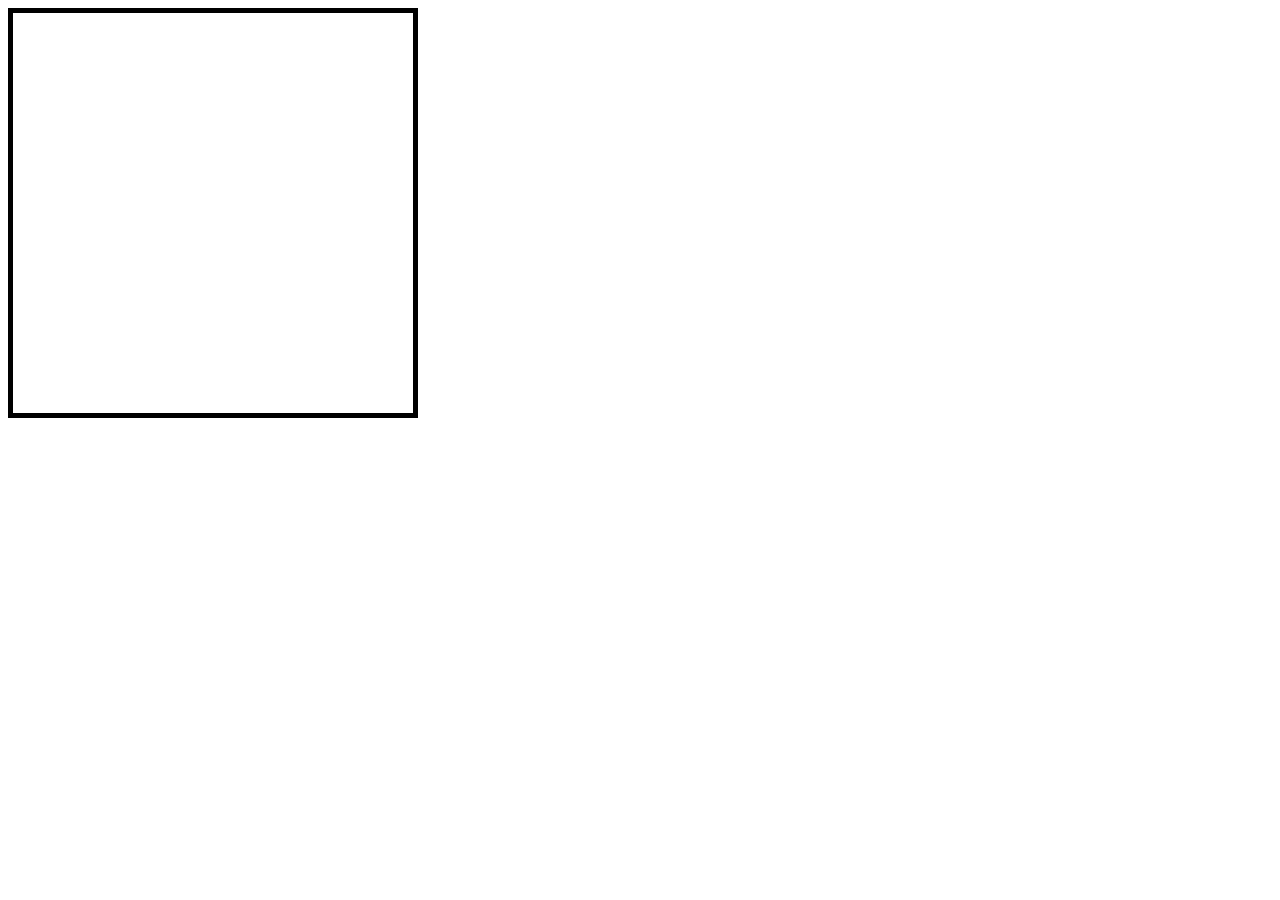
==== index.html @ de733477 "Add files via upload" ====
<!DOCTYPE html>
<html lang="en">
<head>
    <meta charset="UTF-8">
    <meta name="viewport" content="width=device-width, initial-scale=1.0">
    <title>Document</title>
    <link rel="stylesheet" href="style.css">
</head>
<body>
    <div class="container">
        <div class="box"></div>
    </div>
</body>
</html>
---- style.css ----
.container{
    height: 25rem;
    width: 25rem;
    border: 5px solid;
}
.box{
    background-image: url(images.webp);
    background-size: cover;
    height: 100%;
    width: 100%;
    transform: rotate(0) scale(0);
    transition: all 2.5s ease;
}
.container:hover .box{
    transform: rotateZ(2160deg) scale(1);
}
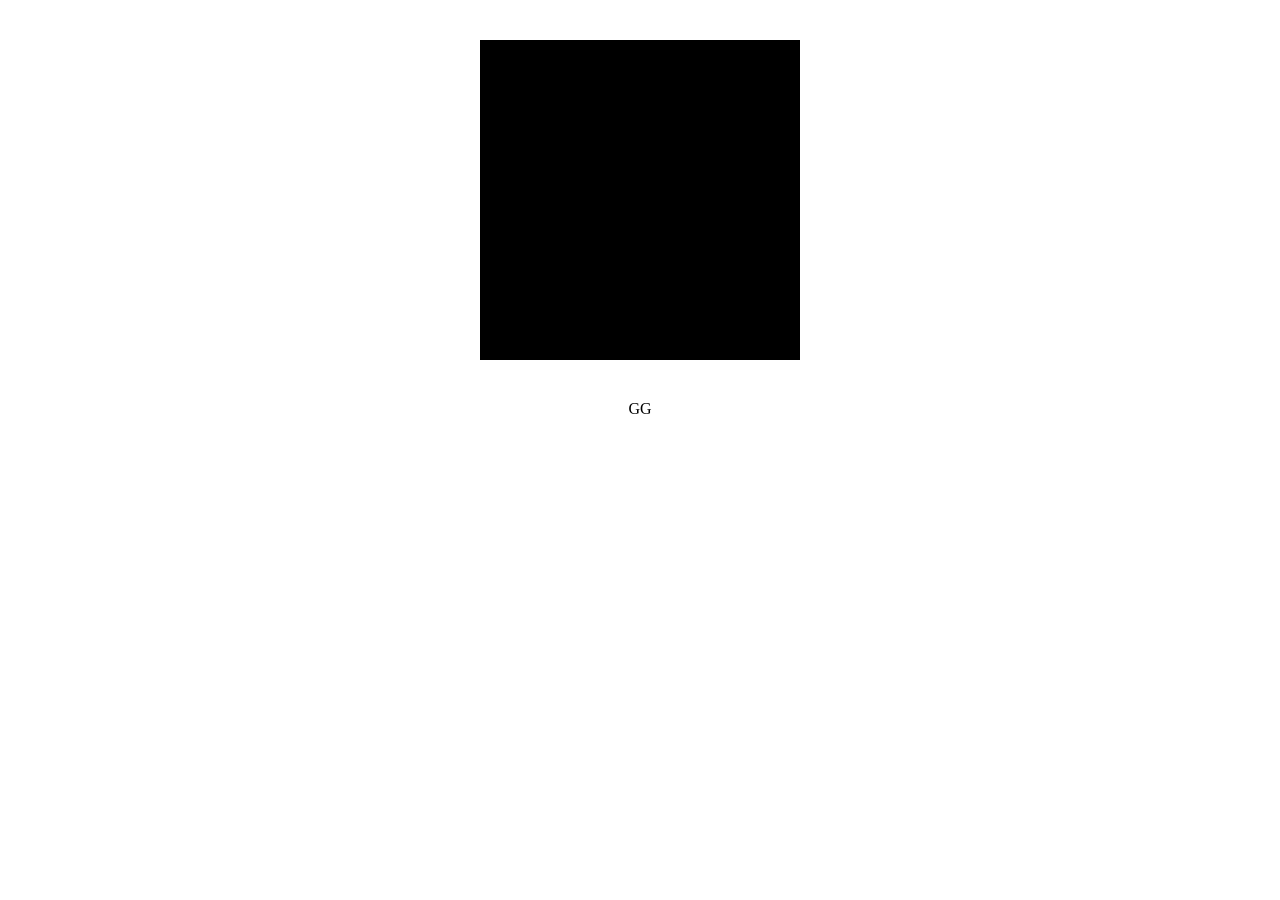
==== commit 5e1f74eb: "Rewrite index.html for square animation in Ukrainian" ====
--- a/index.html
+++ b/index.html
@@ -1,14 +1,42 @@
-<!DOCTYPE html>
-<html lang="en">
+<!doctype html>
+<html lang="uk">
 <head>
-    <meta charset="UTF-8">
-    <meta name="viewport" content="width=device-width, initial-scale=1.0">
-    <title>Document</title>
-    <link rel="stylesheet" href="style.css">
+<meta charset="utf-8" />
+<meta name="viewport" content="width=device-width,initial-scale=1" />
+<title>Анімація руху квадрата 100×100 — робочий</title>
+<style>
+  .stage {
+    width: 320px;
+    height: 320px;
+    background-color: #000;
+    position: relative;
+    margin: 40px auto;
+    overflow: hidden;
+  }
+
+  .square {
+    width: 100px;
+    height: 100px;
+    animation: squareMove 6s linear infinite;
+    will-change: left, top;
+    position: absolute;
+  }
+
+  @keyframes squareMove {
+    0%   { left: 0px;   top: 0px;   background-color: red;}
+    25%  { left: 220px; top: 0px;   background-color: blue;}
+    50%  { left: 220px; top: 220px; background-color: yellow;}
+    75%  { left: 0px;   top: 220px; background-color: green;} 
+    100% { left: 0px;   top: 0px;   background-color: purple}
+  }
+
+</style>
 </head>
 <body>
-    <div class="container">
-        <div class="box"></div>
-    </div>
+  <div class="stage" aria-label="Сцена руху квадрата">
+    <div class="square" title="Квадрат 100×100"></div>
+  </div>
+
+  <p style="text-align:center;">GG</p>
 </body>
-</html>+</html>
